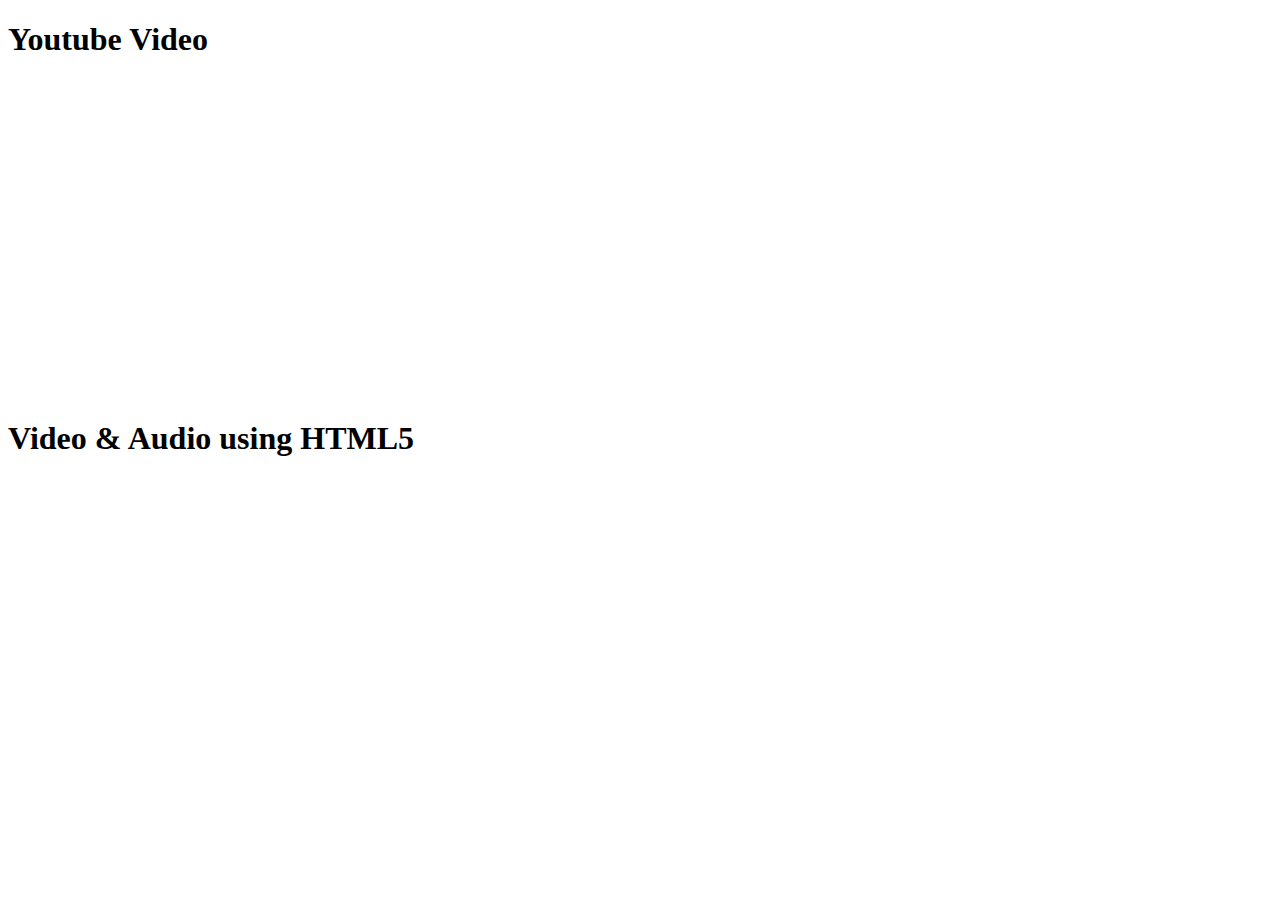
==== embeddingOriginalWork.html @ b65260b3 "Update embeddingOriginalWork.html" ====
<!DOCTYPE html>
<html>
<head>
<title>Embedding Media Work</title>
</head>
<body>
<h1>Youtube Video</h1>
<iframe width="560" height="315" src="https://www.youtube.com/embed/AiyZ92_JZxA?start=180" frameborder="0" allow="autoplay; encrypted-media" allowfullscreen &cc_load_policy=1></iframe>
<h1>Video &amp; Audio using HTML5</h1>


</body>
</html>
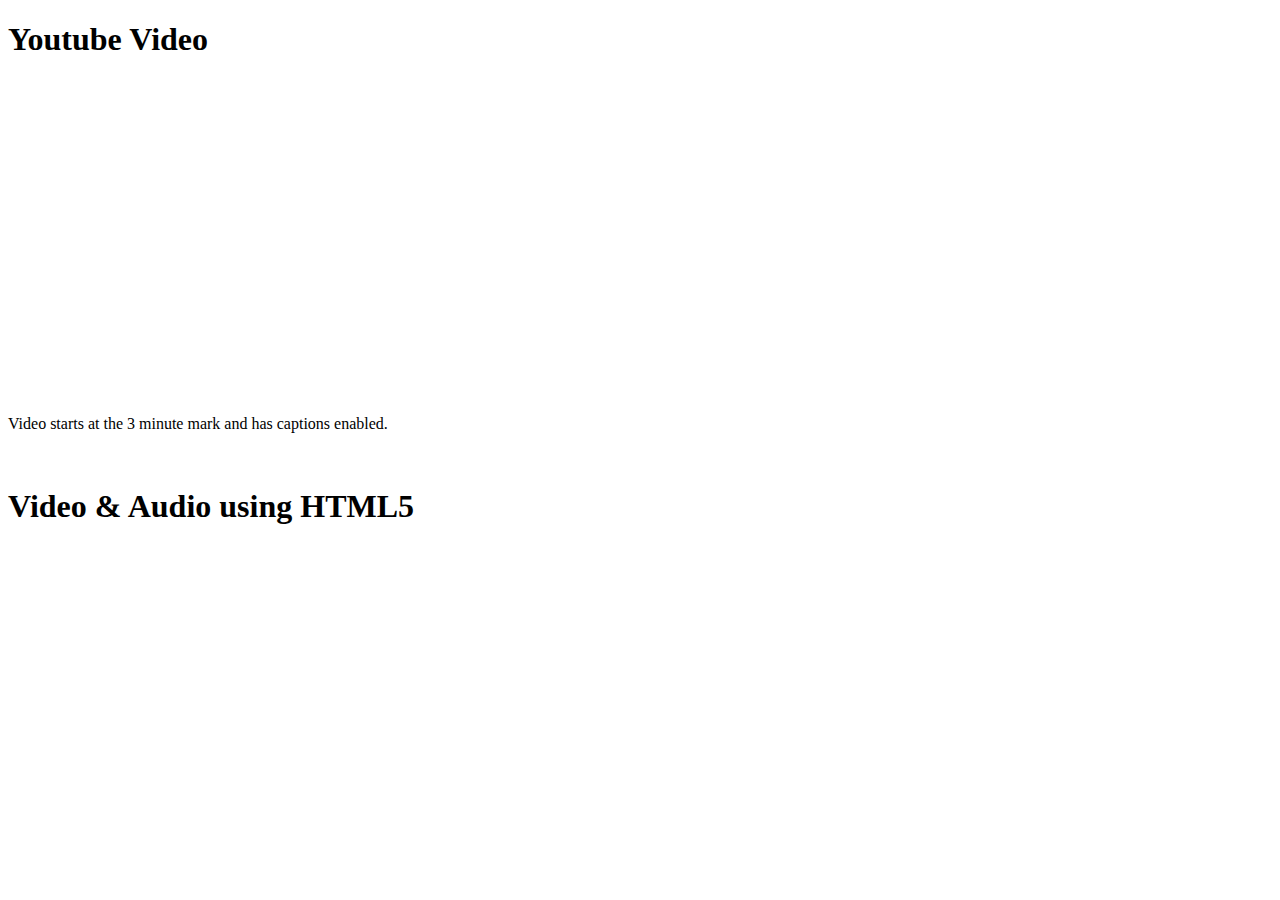
==== commit 5627e8f9: "Update embeddingOriginalWork.html" ====
--- a/embeddingOriginalWork.html
+++ b/embeddingOriginalWork.html
@@ -6,7 +6,8 @@
 <body>
 <h1>Youtube Video</h1>
 <iframe width="560" height="315" src="https://www.youtube.com/embed/AiyZ92_JZxA?start=180" frameborder="0" allow="autoplay; encrypted-media" allowfullscreen &cc_load_policy=1></iframe>
-<h1>Video &amp; Audio using HTML5</h1>
+  <p>Video starts at the 3 minute mark and has captions enabled.</p>
+  <br><h1>Video &amp; Audio using HTML5</h1></br>
 
 
 </body>
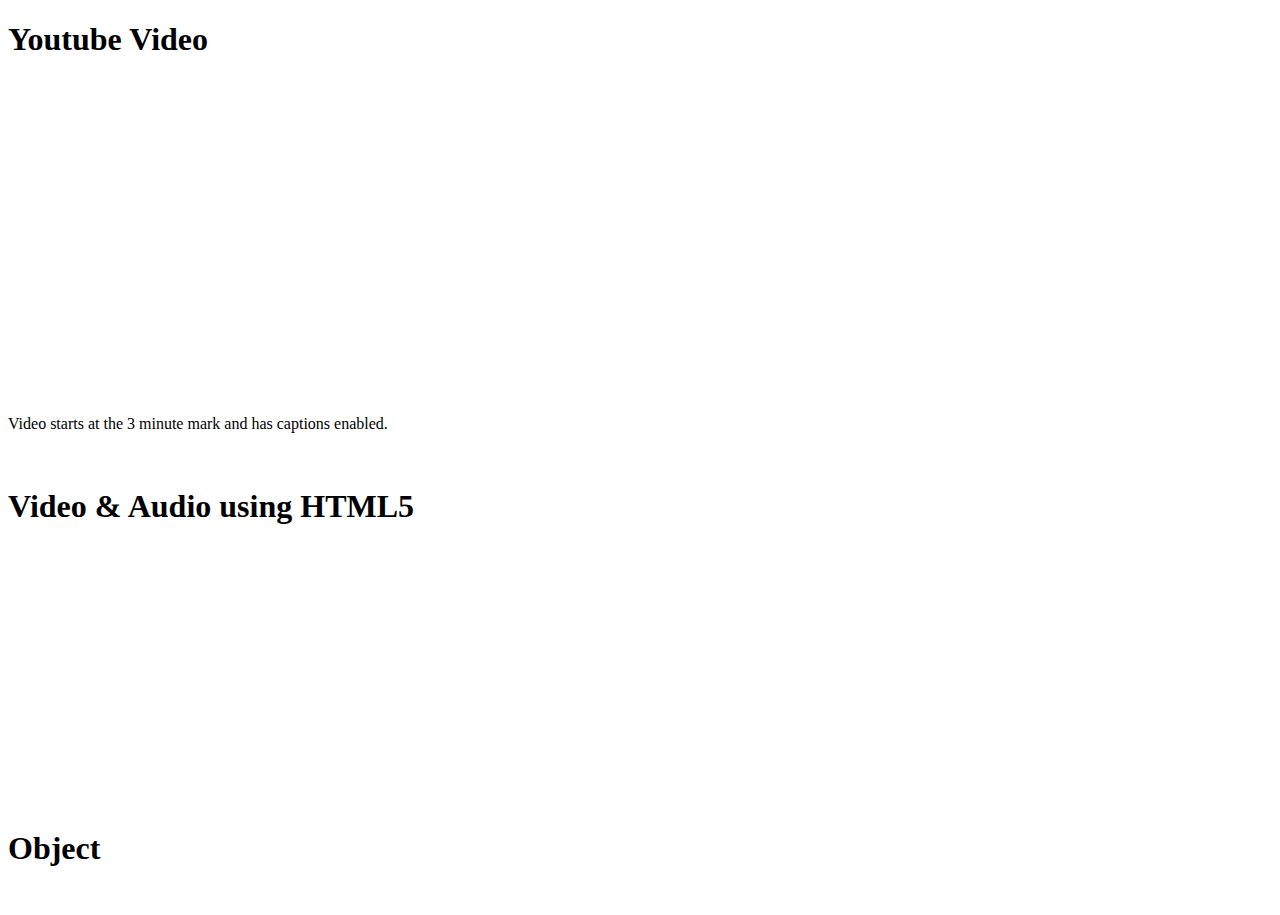
==== commit 6dfe1faf: "Update embeddingOriginalWork.html" ====
--- a/embeddingOriginalWork.html
+++ b/embeddingOriginalWork.html
@@ -8,6 +8,12 @@
 <iframe width="560" height="315" src="https://www.youtube.com/embed/AiyZ92_JZxA?start=180" frameborder="0" allow="autoplay; encrypted-media" allowfullscreen &cc_load_policy=1></iframe>
   <p>Video starts at the 3 minute mark and has captions enabled.</p>
   <br><h1>Video &amp; Audio using HTML5</h1></br>
+  <video width="320" height="240" autoplay>
+        <source src="https://www.w3schools.com/html/movie.mp4" type="video/mp4">
+        
+      </video>
+  <br><h1>Object</h1></br>
+<object data="http://wmgf.us/wp-content/uploads/2016/02/Washington_Huskies.png"></object>
 
 
 </body>
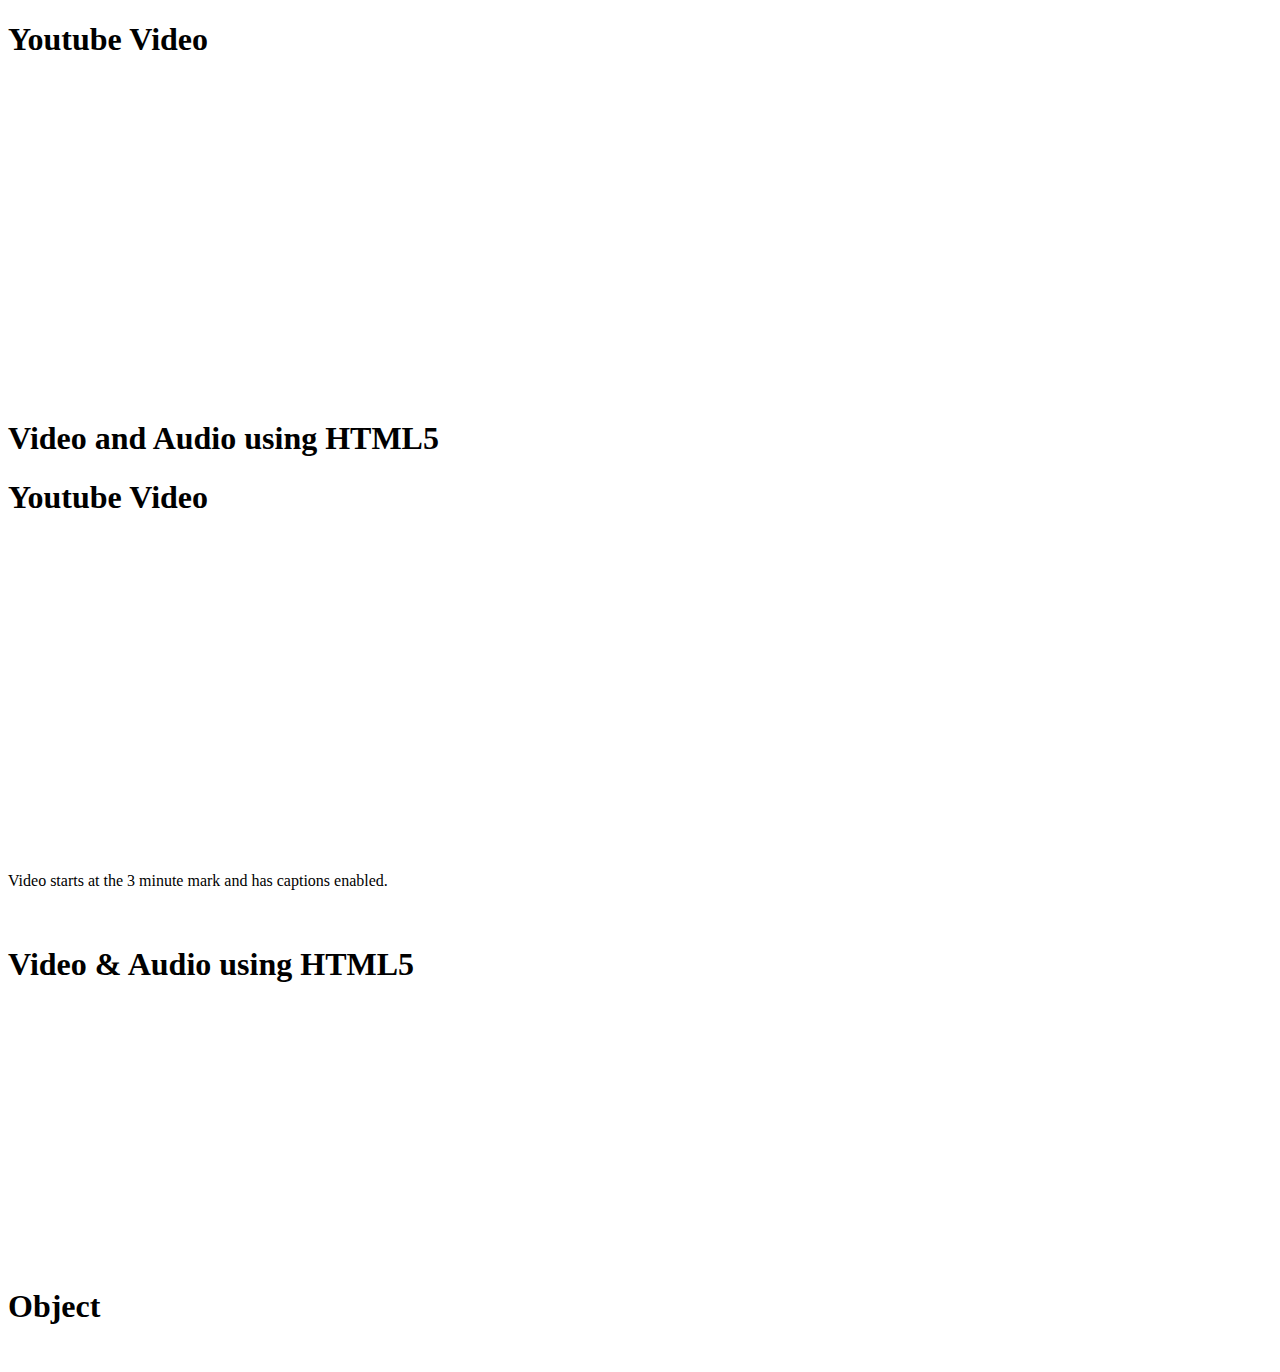
==== commit 9c749316: "Update embeddingOriginalWork.html" ====
--- a/embeddingOriginalWork.html
+++ b/embeddingOriginalWork.html
@@ -1,3 +1,13 @@
+<!DOCTYPE html>
+<html>
+<head>
+<title>Embedding Media Work</title>
+</head>
+<body>
+<h1>Youtube Video</h1>
+<iframe width="560" height="315" src="https://www.youtube.com/embed/AiyZ92_JZxA?start=180" frameborder="0" allow="autoplay; encrypted-media" allowfullscreen &cc_load_policy=1></iframe>
+<h1>Video and Audio using HTML5</h1>
+
 <!DOCTYPE html>
 <html>
 <head>
@@ -13,8 +23,11 @@
         
       </video>
   <br><h1>Object</h1></br>
-<object data="http://wmgf.us/wp-content/uploads/2016/02/Washington_Huskies.png"></object>
+<object data="http://wmgf.us/wp-content/uploads/2016/02/Washington_Huskies.png" style=”width:100px; height:100px; margin: 5px”></object>
 
 
 </body>
 </html>
+
+</body>
+</html>
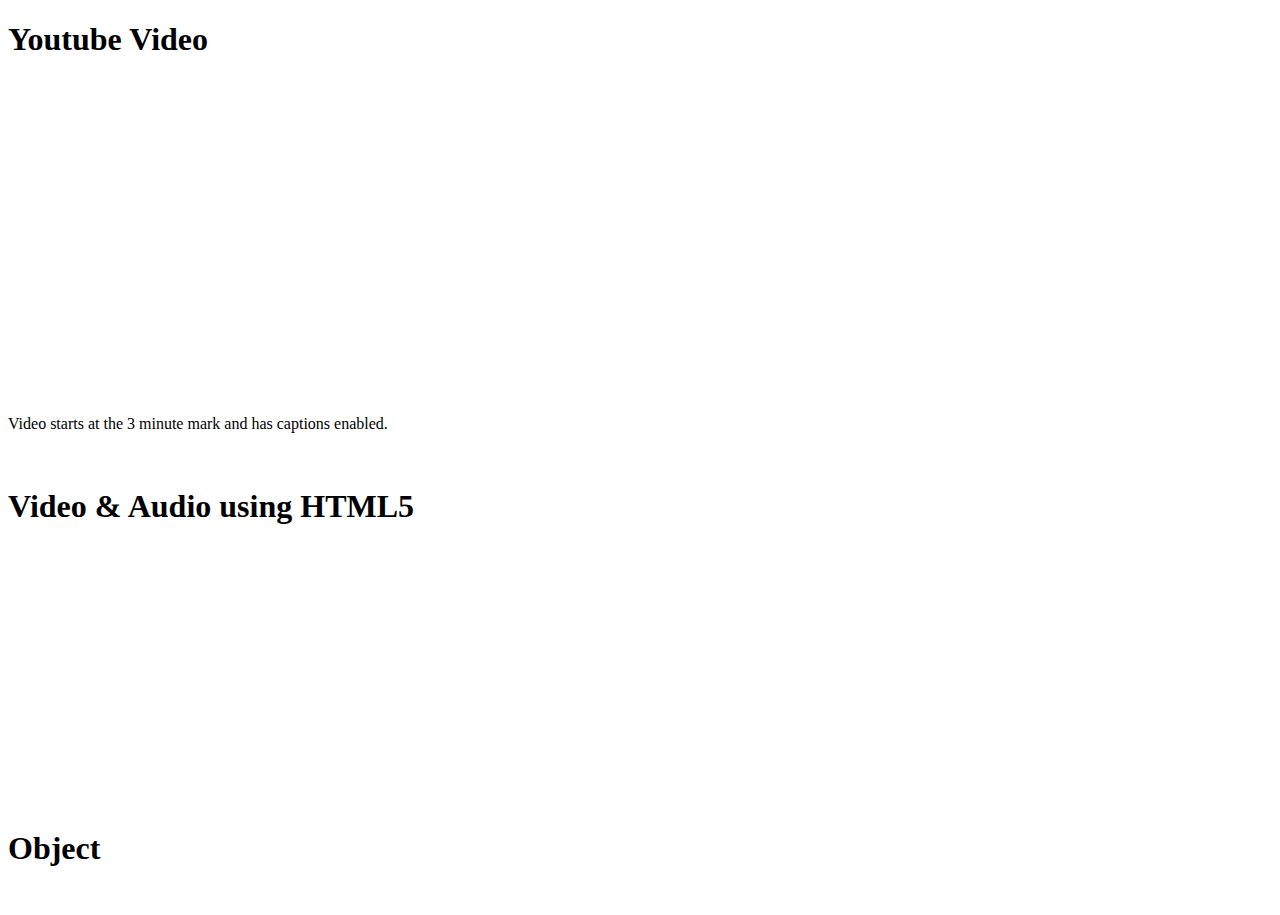
==== commit 2555cf32: "Update embeddingOriginalWork.html" ====
--- a/embeddingOriginalWork.html
+++ b/embeddingOriginalWork.html
@@ -1,12 +1,3 @@
-<!DOCTYPE html>
-<html>
-<head>
-<title>Embedding Media Work</title>
-</head>
-<body>
-<h1>Youtube Video</h1>
-<iframe width="560" height="315" src="https://www.youtube.com/embed/AiyZ92_JZxA?start=180" frameborder="0" allow="autoplay; encrypted-media" allowfullscreen &cc_load_policy=1></iframe>
-<h1>Video and Audio using HTML5</h1>
 
 <!DOCTYPE html>
 <html>
@@ -23,7 +14,8 @@
         
       </video>
   <br><h1>Object</h1></br>
-<object data="http://wmgf.us/wp-content/uploads/2016/02/Washington_Huskies.png" style=”width:100px; height:100px; margin: 5px”></object>
+<object width="100" height="100" data="http://wmgf.us/wp-content/uploads/2016/02/Washington_Huskies.png" 
+    </object> 
 
 
 </body>
